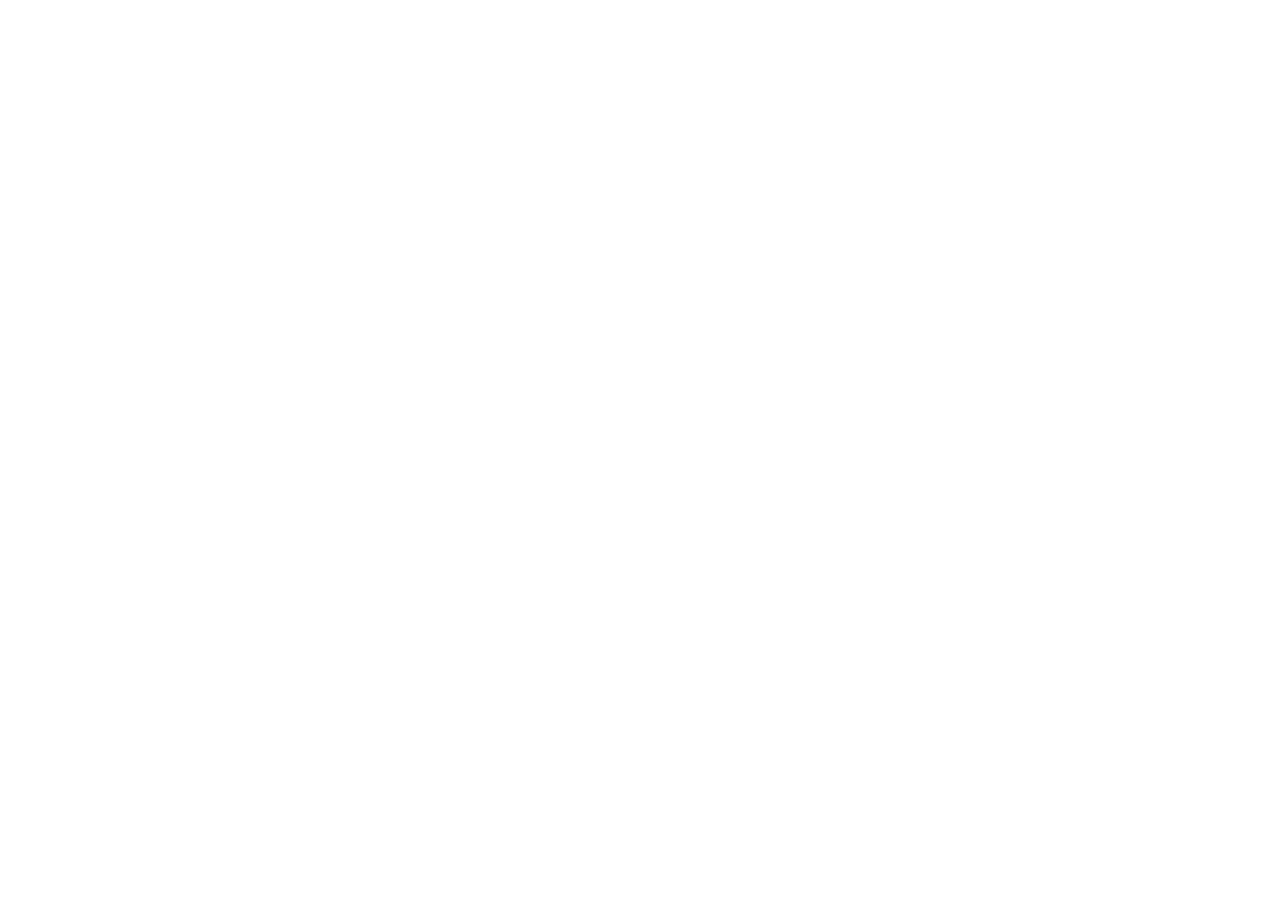
==== index.html @ bd0438ea "first commit" ====
<!DOCTYPE html>

<meta-charset="utf-8">

<html>

    <body>
        <head>
            <link href="style.css">
            <title> Weet ik nog niet </title>











        </head>
    </body>
</html>
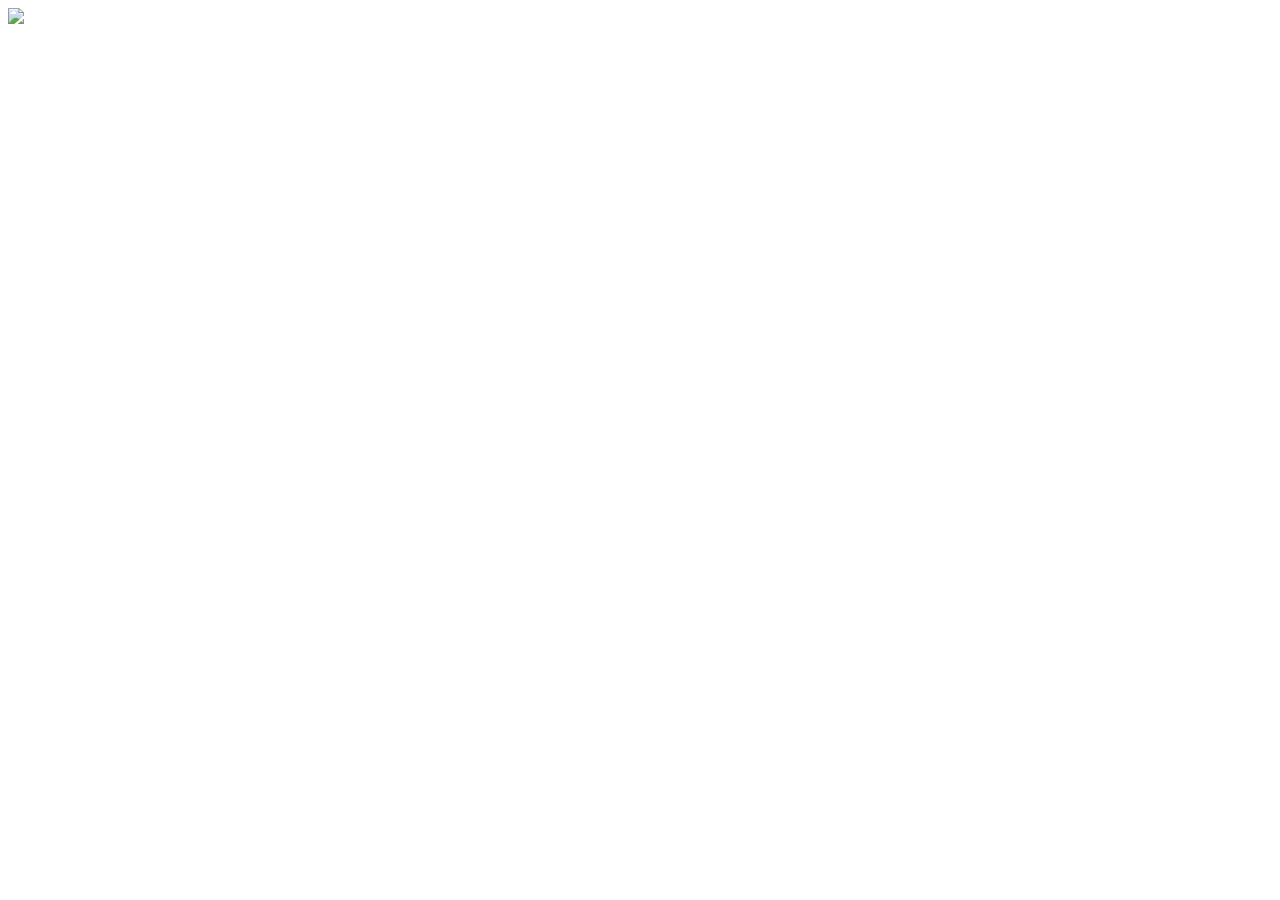
==== commit 42eed8a0: "22 nov" ====
--- a/index.html
+++ b/index.html
@@ -1,24 +1,33 @@
 <!DOCTYPE html>
 
-<meta-charset="utf-8">
+
 
 <html>
+    <head>
+        <meta charset="utf-8">
+        <link rel="stylesheet" href="style.css">
+        <title> Overwatch </title>
+            
+                
 
-    <body>
-        <head>
-            <link href="style.css">
-            <title> Weet ik nog niet </title>
+
+                
 
 
 
 
 
 
+            
+    </head>
+    <body>
+        <header id="main-picture"> 
+            <img src="https://images.app.goo.gl/eXfDrQAE6C6STgbcA">
+        </header>
 
 
 
 
 
-        </head>
     </body>
 </html>
--- a/style.css
+++ b/style.css
@@ -0,0 +1,3 @@
+#main-picture { 
+                    
+}